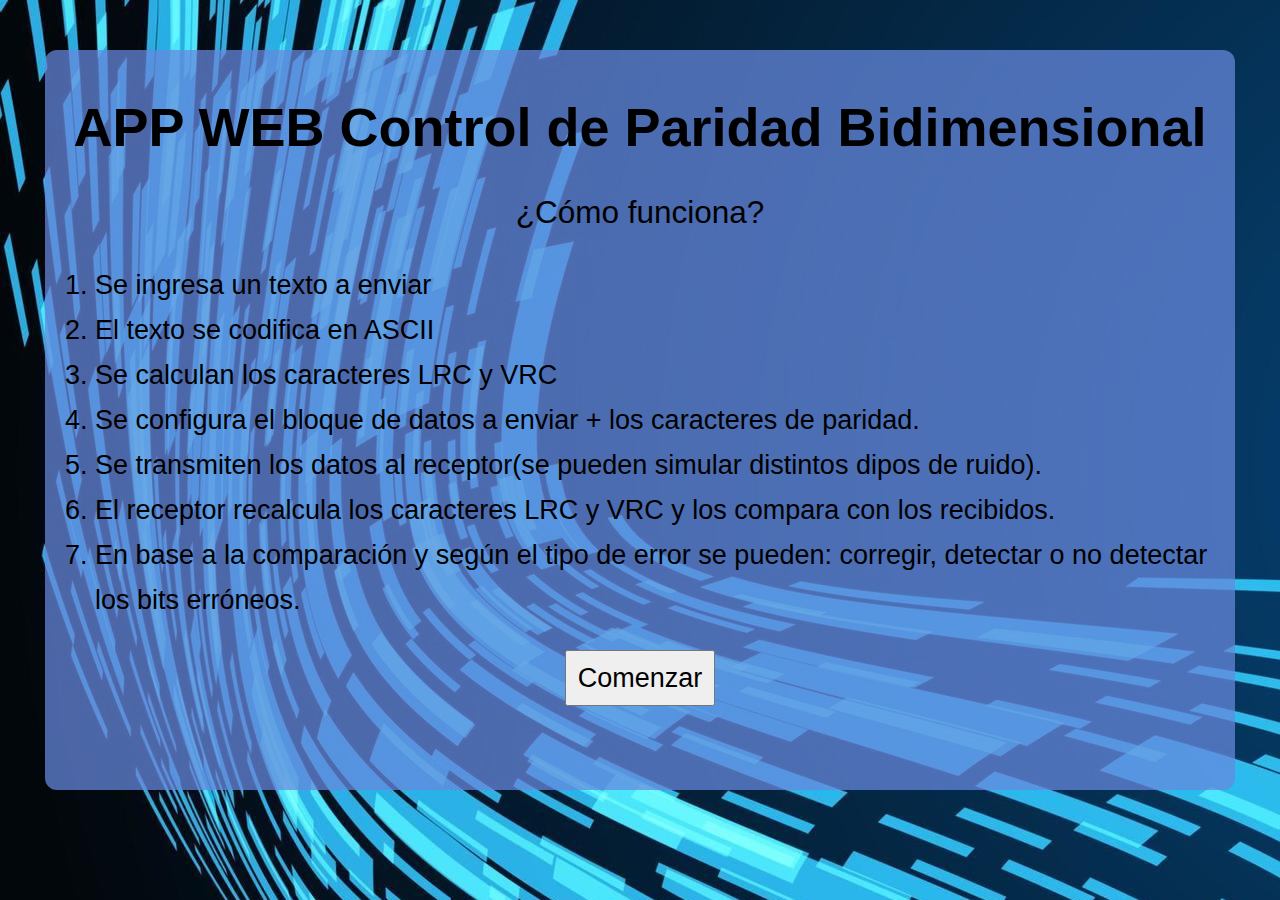
==== index.html @ e1a88ea3 "first commit" ====
<!DOCTYPE html>
<html lang="en">
<head>
    <meta charset="UTF-8">
    <meta name="viewport" content="width=device-width, initial-scale=1.0">
    <title>TFL COMUNICACIONES</title>
    <link rel="stylesheet" href="./estilos/styles.css">
    <link rel="stylesheet" href="./estilos/mainPage.css">
</head>
<body>
    <div class="cardMain">
        <h1>APP WEB Control de Paridad Bidimensional</h1>
        <p>¿Cómo funciona?</p>
        <ol class="olMain">
            <li>Se ingresa un texto a enviar</li>
            <li>El texto se codifica en ASCII</li>
            <li>Se calculan los caracteres LRC y VRC</li>
            <li>Se configura el bloque de datos a enviar + los caracteres de paridad.</li>
            <li>Se transmiten los datos al receptor(se pueden simular distintos dipos de ruido).</li>
            <li>El receptor recalcula los caracteres LRC y VRC y los compara con los recibidos.</li>
            <li>En base a la comparación y según el tipo de error se pueden: corregir, detectar o no detectar los bits erróneos.</li>
        </ol>
        <button><a class="mainAnchor" href="./paridadBidimensional.html">Comenzar</a></button>
    </div>

</body>
</html>
---- estilos/styles.css ----
body{
    margin: 0;
    background: url("./background-image.jpg");
    font-family:'Trebuchet MS', 'Lucida Sans Unicode', 'Lucida Grande', 'Lucida Sans', Arial, sans-serif
}

h1{
    font-size: 6vh;
    font-weight: 900;
    text-align: center;
}

a{
    text-decoration: none;
}

button{
    cursor: pointer;
}
---- estilos/mainPage.css ----
.cardMain {
    height: 80vh;
    width: 130vh;
    padding: 10px;
    margin: auto;
    margin-top: 50px;
    border: 1px none solid;
    border-radius: 12px;
    text-align: center;
    background-color: #68db;
}

p{
    font-size: 3.5vh;
}

.olMain {
    text-align: left;
    line-height: 5vh;
    font-size: 3vh;
}

.mainAnchor {
    color:black;
    font-size: 3vh;
}

button{
    padding: 1.2vh;
}

button:hover{
    background-color: #8ad;
}
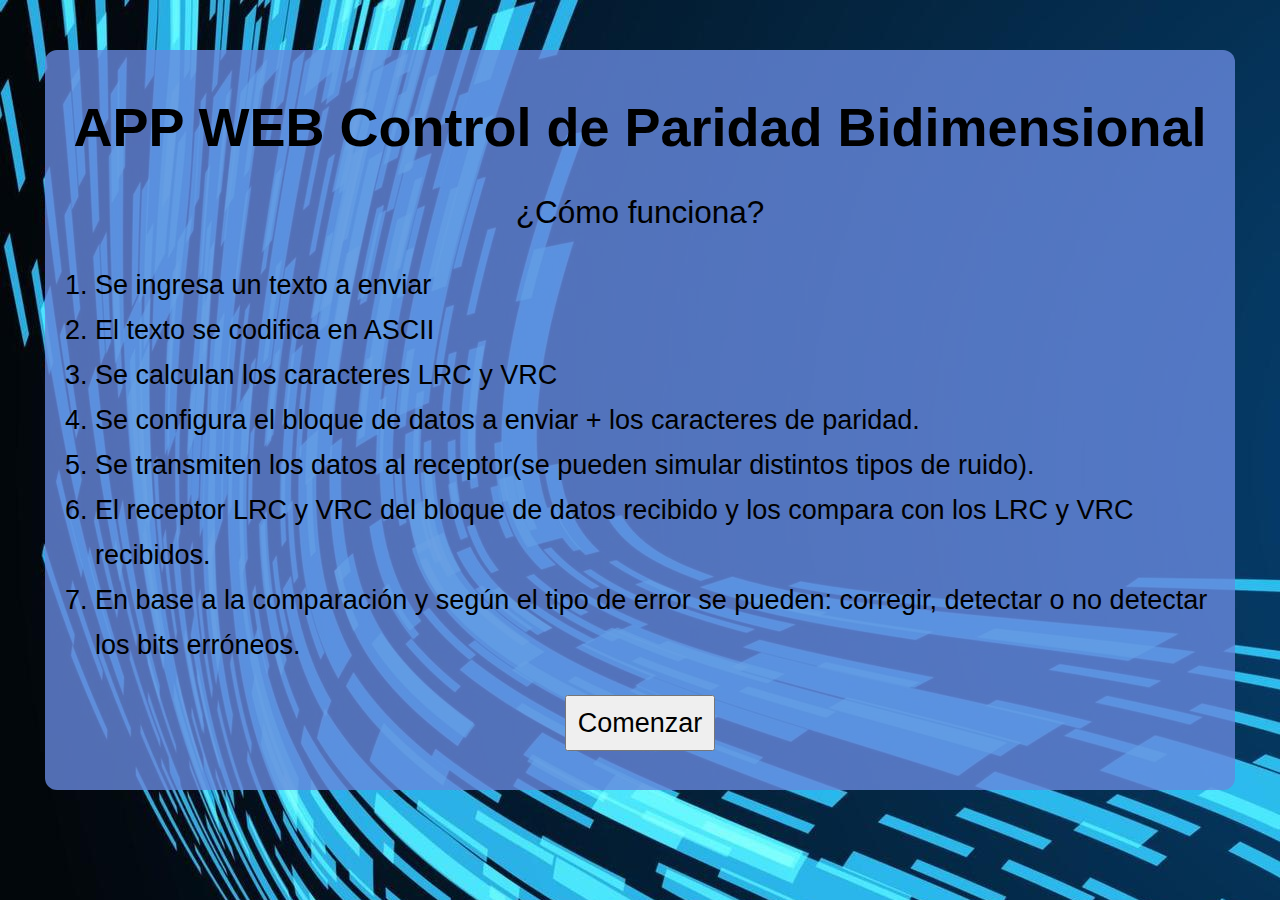
==== commit a0fad31f: "segundo avance TFI" ====
--- a/index.html
+++ b/index.html
@@ -16,8 +16,8 @@
             <li>El texto se codifica en ASCII</li>
             <li>Se calculan los caracteres LRC y VRC</li>
             <li>Se configura el bloque de datos a enviar + los caracteres de paridad.</li>
-            <li>Se transmiten los datos al receptor(se pueden simular distintos dipos de ruido).</li>
-            <li>El receptor recalcula los caracteres LRC y VRC y los compara con los recibidos.</li>
+            <li>Se transmiten los datos al receptor(se pueden simular distintos tipos de ruido).</li>
+            <li>El receptor LRC y VRC del bloque de datos recibido y los compara con los LRC y VRC recibidos.</li>
             <li>En base a la comparación y según el tipo de error se pueden: corregir, detectar o no detectar los bits erróneos.</li>
         </ol>
         <button><a class="mainAnchor" href="./paridadBidimensional.html">Comenzar</a></button>
--- a/estilos/mainPage.css
+++ b/estilos/mainPage.css
@@ -7,7 +7,7 @@
     border: 1px none solid;
     border-radius: 12px;
     text-align: center;
-    background-color: #68db;
+    background-color: #68dc;
 }
 
 p{
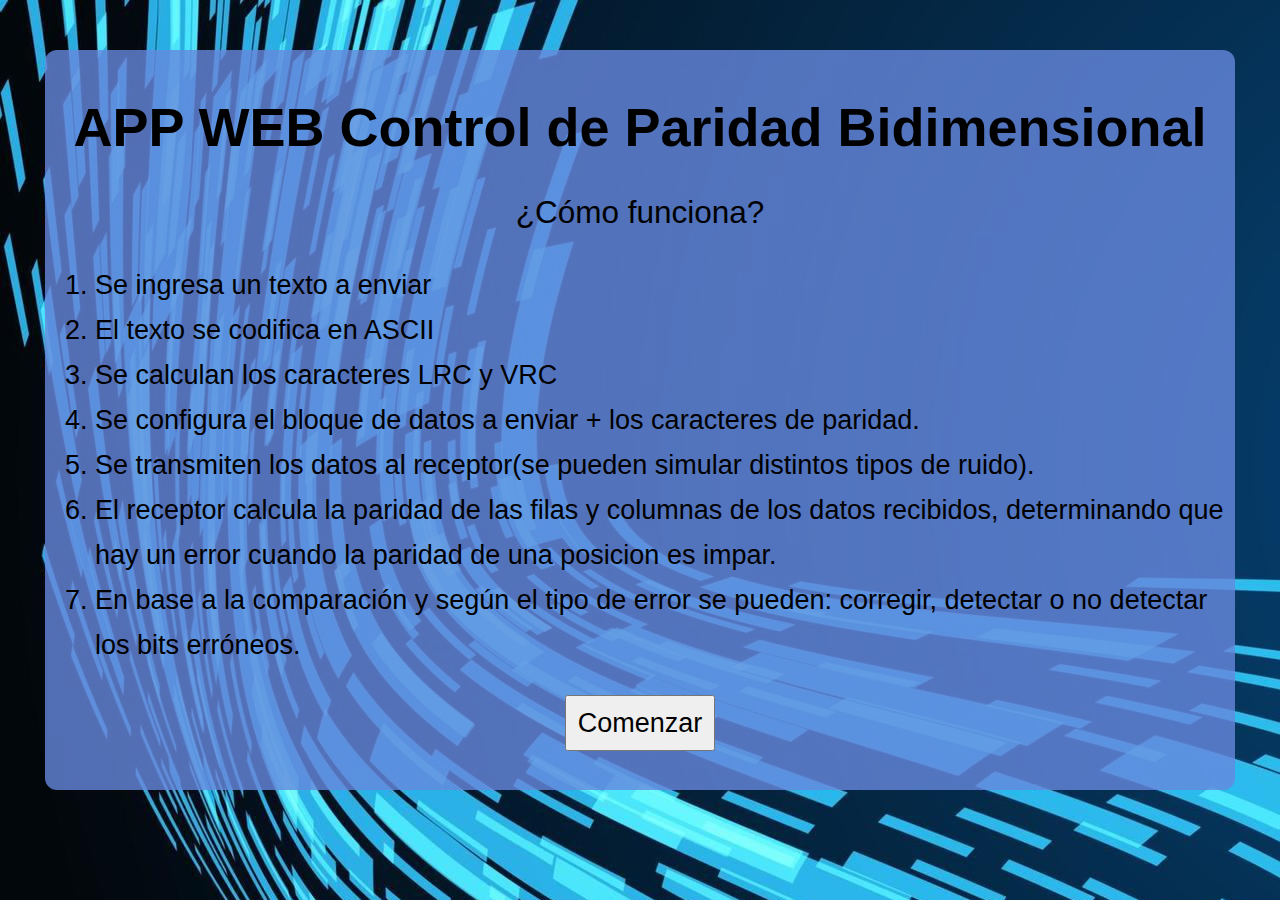
==== commit e7517dd4: "tercer commit" ====
--- a/index.html
+++ b/index.html
@@ -17,7 +17,7 @@
             <li>Se calculan los caracteres LRC y VRC</li>
             <li>Se configura el bloque de datos a enviar + los caracteres de paridad.</li>
             <li>Se transmiten los datos al receptor(se pueden simular distintos tipos de ruido).</li>
-            <li>El receptor LRC y VRC del bloque de datos recibido y los compara con los LRC y VRC recibidos.</li>
+            <li>El receptor calcula la paridad de las filas y columnas de los datos recibidos, determinando que hay un error cuando la paridad de una posicion es impar.</li>
             <li>En base a la comparación y según el tipo de error se pueden: corregir, detectar o no detectar los bits erróneos.</li>
         </ol>
         <button><a class="mainAnchor" href="./paridadBidimensional.html">Comenzar</a></button>
